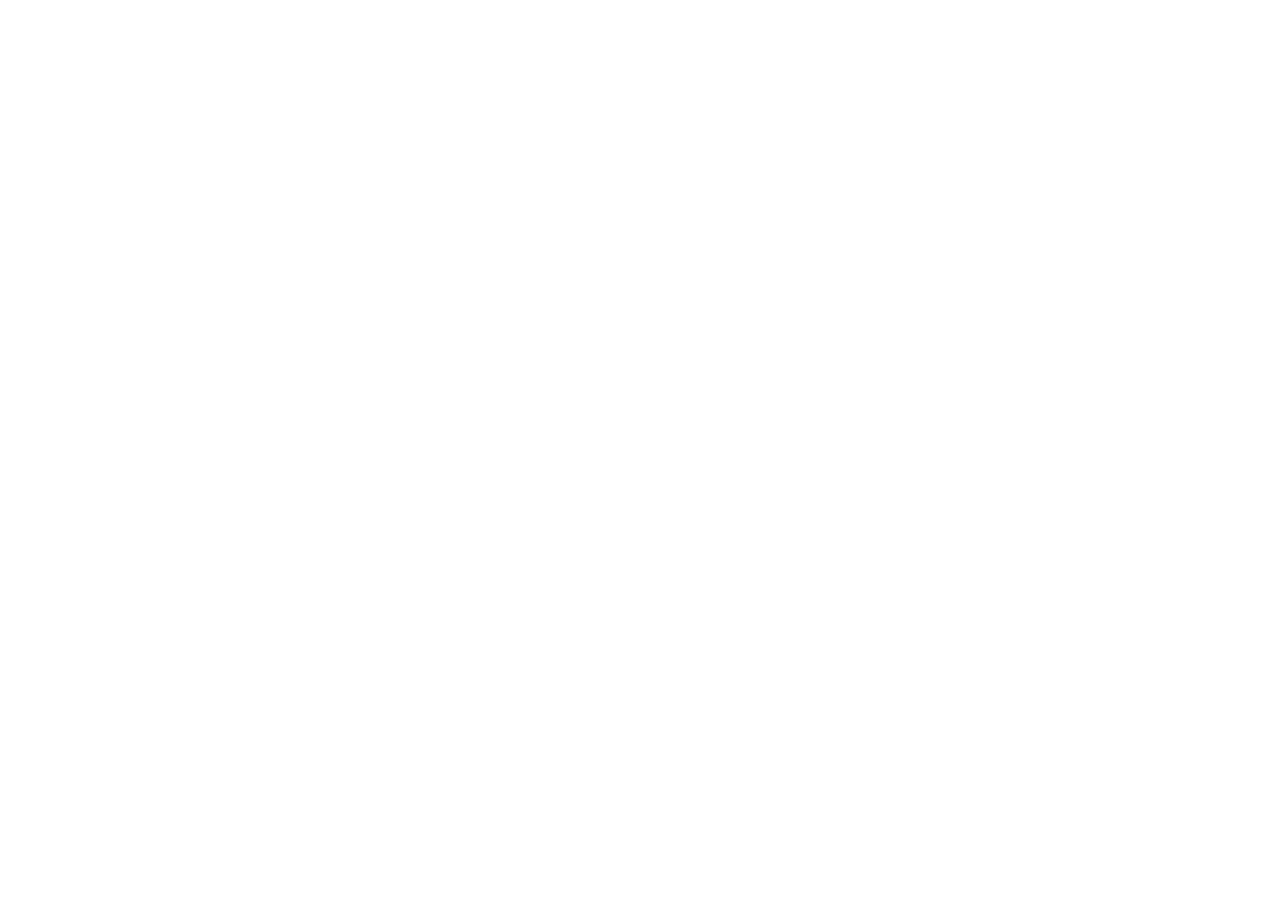
==== project-1/index.html @ 95a4e17b "Add base files" ====
<!DOCTYPE html>
<html lang="en">
<head>
  <meta charset="UTF-8" />
  <meta name="viewport" content="width=device-width, initial-scale=1.0" />
  <title>15 JavaScript Projects | Project 1</title>
  <link href="https://fonts.googleapis.com/css2?family=Inter:wght@400;700&display=swap" rel="stylesheet" /> 
  <link rel="stylesheet" href="css/style.css" />
</head>
<body>
  
</body>
</html>
---- project-1/css/style.css ----
*,
*::before,
*::after {
  box-sizing: border-box;
  padding: 0;
  margin: 0;
}

html {
  height: 100%;
}

body {
  height: 100%;
  color: #000;
  background-color: #fff;
  font-weight: 400;
  font-family: "Inter", sans-serif;
}
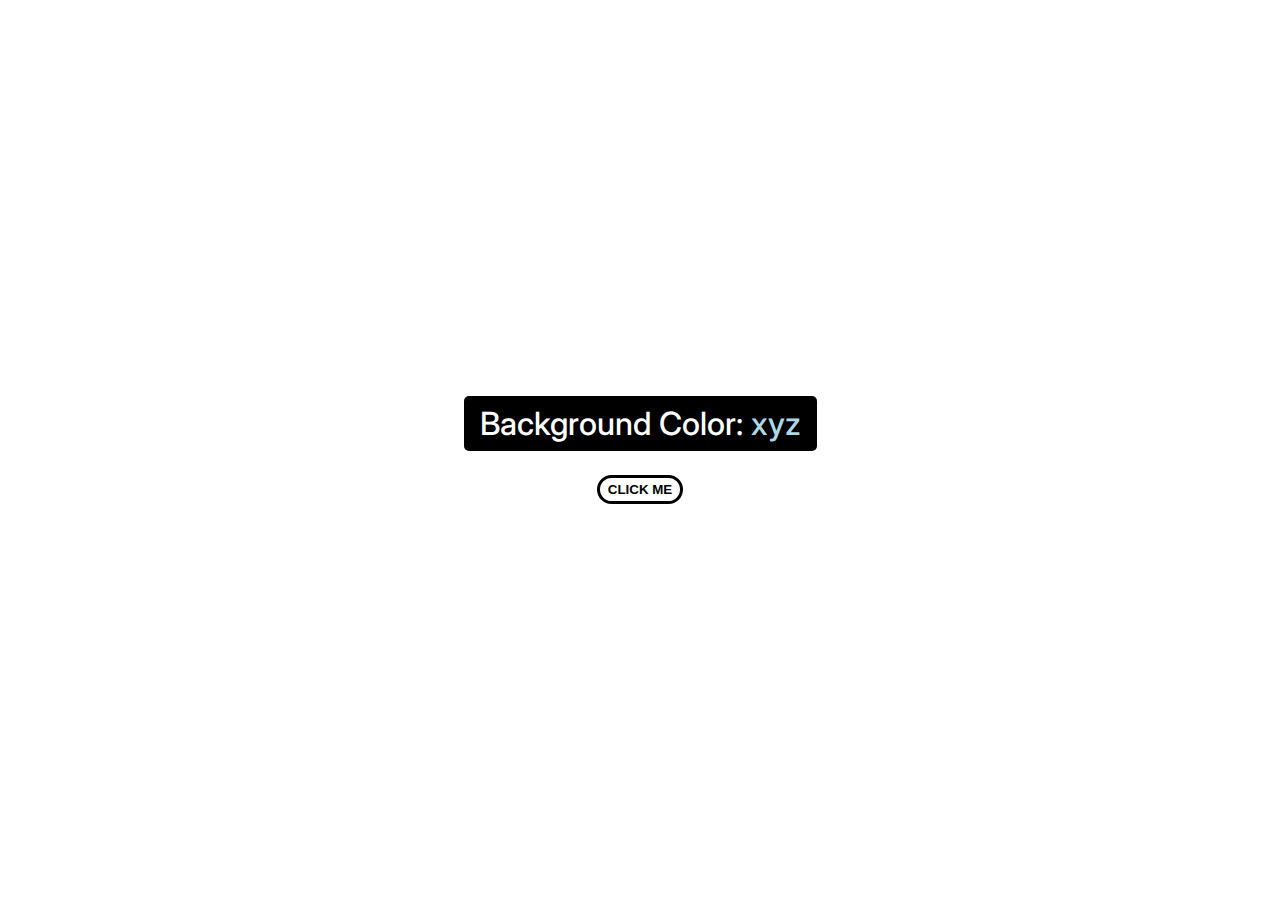
==== commit 18d7c10e: "Add project 1 - color flipper" ====
--- a/project-1/index.html
+++ b/project-1/index.html
@@ -3,11 +3,17 @@
 <head>
   <meta charset="UTF-8" />
   <meta name="viewport" content="width=device-width, initial-scale=1.0" />
-  <title>15 JavaScript Projects | Project 1</title>
-  <link href="https://fonts.googleapis.com/css2?family=Inter:wght@400;700&display=swap" rel="stylesheet" /> 
+  <title>15 JavaScript Projects | Color Flipper</title>
+  <link href="https://fonts.googleapis.com/css2?family=Inter:wght@500;700&display=swap" rel="stylesheet" /> 
   <link rel="stylesheet" href="css/style.css" />
 </head>
 <body>
+
+  <div class="container">
+    <div class="text">Background Color: <span>xyz</span></div>
+    <button class="btn">Click me</button>
+  </div>
   
+  <script src="js/app.js"></script>
 </body>
 </html>--- a/project-1/css/style.css
+++ b/project-1/css/style.css
@@ -12,8 +12,41 @@
 
 body {
   height: 100%;
+  display: flex;
+  align-items: center;
+  justify-content: center;
   color: #000;
   background-color: #fff;
-  font-weight: 400;
+  font-weight: 500;
   font-family: "Inter", sans-serif;
+}
+
+.container {
+  display: flex;
+  flex-direction: column;
+  align-items: center;
+  justify-content: center;
+  gap: 24px;
+}
+
+.text {
+  color: #fff;
+  background-color: #000;
+  padding: 8px 16px;
+  border-radius: 5px;
+  font-size: 2rem;
+}
+
+.text span {
+  color: lightblue;
+}
+
+.btn {
+  text-transform: uppercase;
+  padding: 4px 8px;
+  border: 3px solid #000;
+  border-radius: 15px;
+  font-weight: 700;
+  background-color: transparent;
+  cursor: pointer;
 }